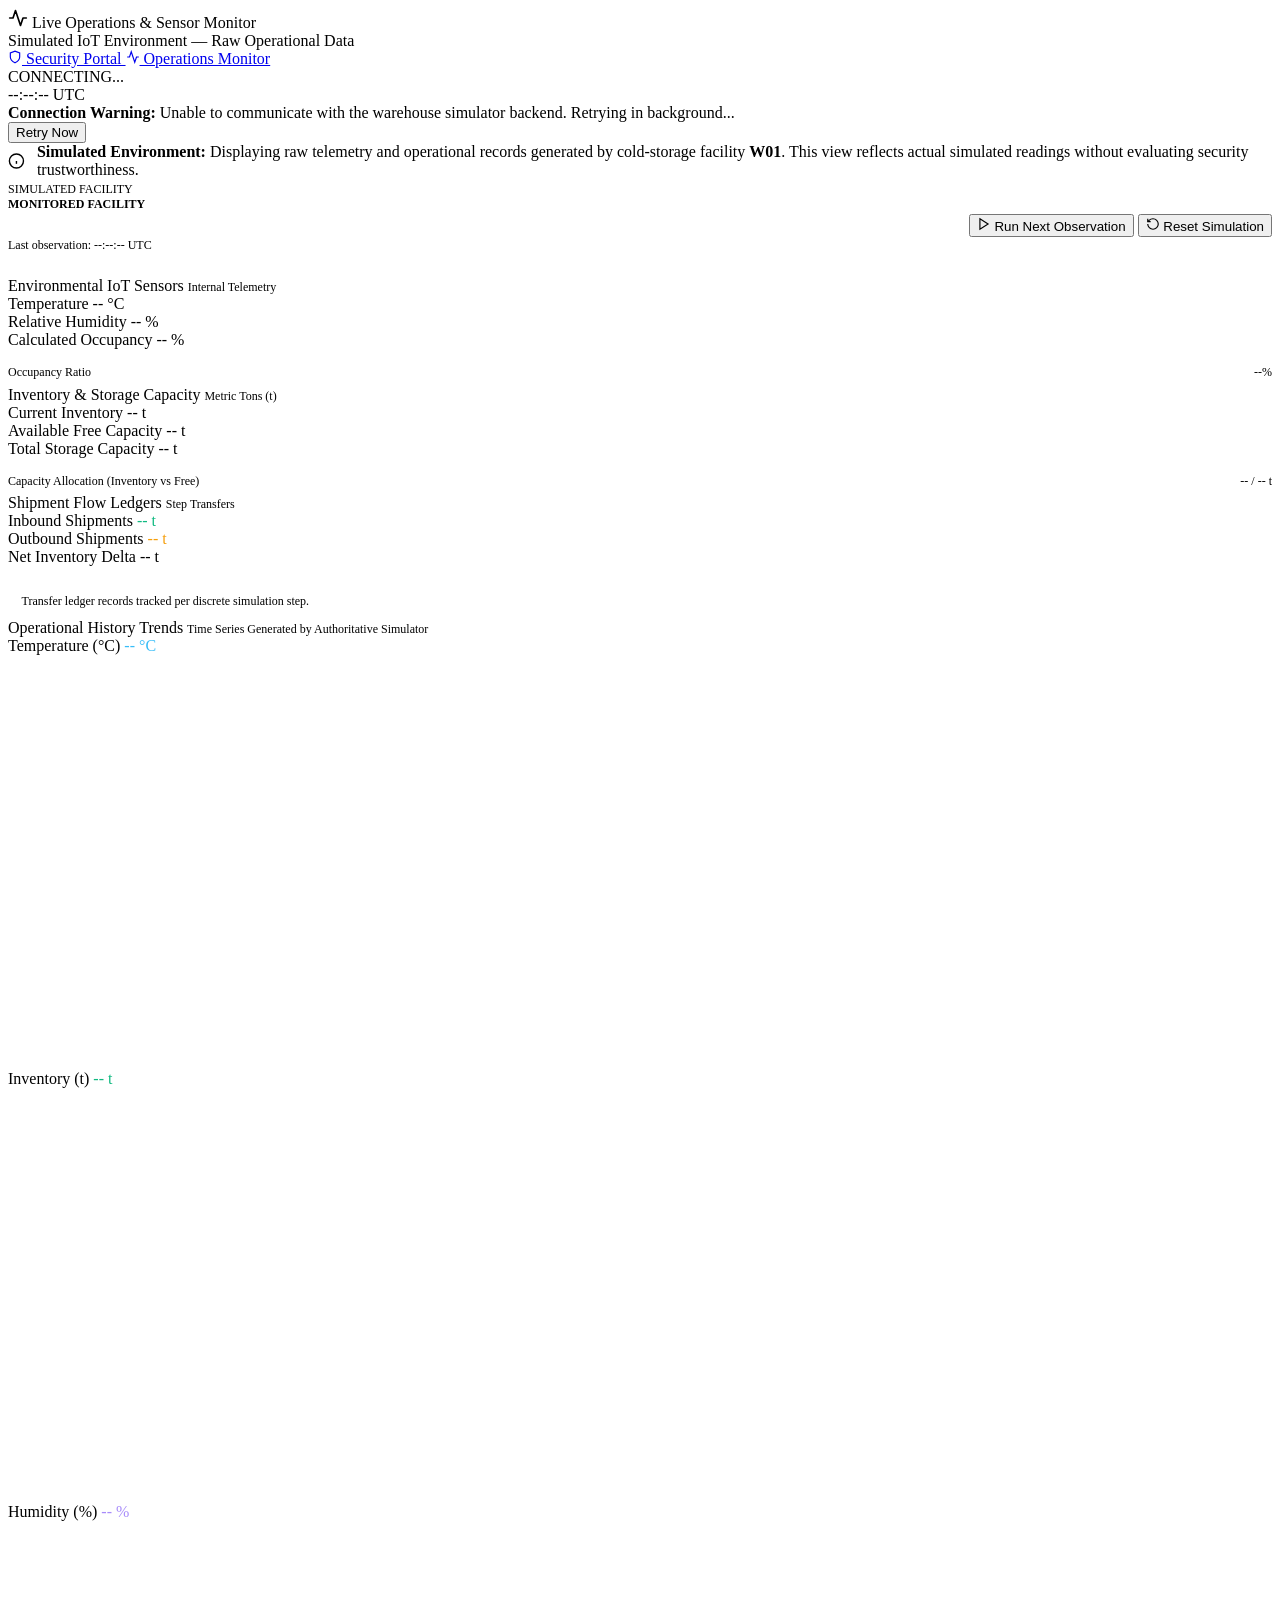
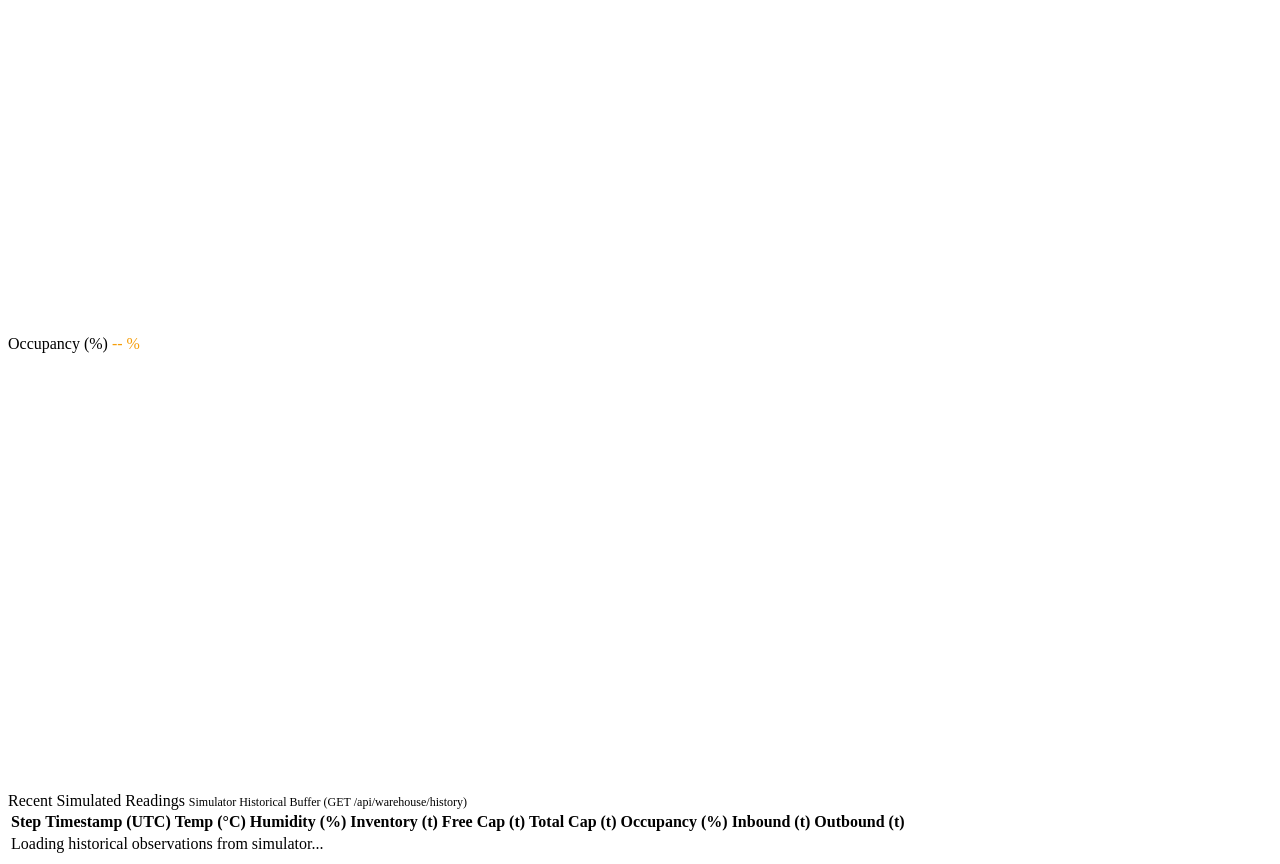
==== app/frontend/operations.html @ c50d773d "Version 2.1: Live Operations & Sensor Monitor Dashboard" ====
<!DOCTYPE html>
<html lang="en">
<head>
  <meta charset="UTF-8">
  <meta name="viewport" content="width=device-width, initial-scale=1.0">
  <title>Live Operations & Sensor Monitor</title>
  <link rel="stylesheet" href="/css/style.css">
</head>
<body>

  <!-- Top Header Navigation -->
  <header class="portal-header">
    <div>
      <div class="brand-title">
        <svg width="20" height="20" viewBox="0 0 24 24" fill="none" stroke="currentColor" stroke-width="2" stroke-linecap="round" stroke-linejoin="round">
          <path d="M22 12h-4l-3 9L9 3l-3 9H2"/>
        </svg>
        Live Operations & Sensor Monitor
      </div>
      <div class="brand-subtitle">Simulated IoT Environment &mdash; Raw Operational Data</div>
    </div>

    <div class="header-status-group">
      <nav class="nav-links">
        <a href="/" class="nav-link" id="nav-security">
          <svg width="14" height="14" viewBox="0 0 24 24" fill="none" stroke="currentColor" stroke-width="2"><path d="M12 22s8-4 8-10V5l-8-3-8 3v7c0 6 8 10 8 10z"/></svg>
          Security Portal
        </a>
        <a href="/operations" class="nav-link active" id="nav-operations">
          <svg width="14" height="14" viewBox="0 0 24 24" fill="none" stroke="currentColor" stroke-width="2"><path d="M22 12h-4l-3 9L9 3l-3 9H2"/></svg>
          Operations Monitor
        </a>
      </nav>
      <div class="indicator">
        <span id="health-dot" class="status-dot"></span>
        <span id="kpi-backend-health">CONNECTING...</span>
      </div>
      <div id="current-time" class="time-display">--:--:-- UTC</div>
    </div>
  </header>

  <main class="container">

    <!-- Connection Warning Banner (Shown if API Unreachable) -->
    <div id="connection-banner" class="connection-banner hidden">
      <div>
        <strong>Connection Warning:</strong> Unable to communicate with the warehouse simulator backend. Retrying in background...
      </div>
      <button class="btn" onclick="refreshOperations()">Retry Now</button>
    </div>

    <!-- Simulation Context Notice -->
    <div class="notice-banner">
      <div style="display: flex; align-items: center; gap: 0.75rem;">
        <svg width="18" height="18" viewBox="0 0 24 24" fill="none" stroke="currentColor" stroke-width="2"><circle cx="12" cy="12" r="10"/><line x1="12" y1="16" x2="12" y2="12"/><line x1="12" y1="8" x2="12.01" y2="8"/></svg>
        <span><strong>Simulated Environment:</strong> Displaying raw telemetry and operational records generated by cold-storage facility <strong>W01</strong>. This view reflects actual simulated readings without evaluating security trustworthiness.</span>
      </div>
      <span class="badge badge-normal" style="font-size: 0.75rem;">SIMULATED FACILITY</span>
    </div>

    <!-- Operations Controls & Metadata Header -->
    <section class="panel-card" style="margin-bottom: 1.5rem;">
      <div style="display: flex; justify-content: space-between; align-items: center; flex-wrap: wrap; gap: 1rem;">
        <div>
          <div style="font-size: 0.75rem; text-transform: uppercase; color: var(--text-secondary); font-weight: 600;">Monitored Facility</div>
          <div style="font-size: 1.25rem; font-weight: 700; color: #fff;">
            Cold-Storage Warehouse <span id="ops-wh-id">W01</span>
            <span id="ops-wh-step" class="badge badge-normal" style="margin-left: 0.5rem; font-size: 0.8rem;">Step 0</span>
          </div>
          <div style="font-size: 0.75rem; color: var(--text-muted); margin-top: 0.2rem;">
            Last observation: <span id="ops-last-timestamp">--:--:-- UTC</span>
          </div>
        </div>

        <div class="controls-group">
          <button id="btn-ops-step" class="btn btn-primary">
            <svg width="14" height="14" viewBox="0 0 24 24" fill="none" stroke="currentColor" stroke-width="2"><polygon points="5 3 19 12 5 21 5 3"></polygon></svg>
            Run Next Observation
          </button>
          <button id="btn-ops-reset" class="btn">
            <svg width="14" height="14" viewBox="0 0 24 24" fill="none" stroke="currentColor" stroke-width="2"><path d="M3 12a9 9 0 1 0 9-9 9.75 9.75 0 0 0-6.74 2.74L3 8"></path><path d="M3 3v5h5"></path></svg>
            Reset Simulation
          </button>
        </div>
      </div>
    </section>

    <!-- Operational Sensor & Measurement KPI Cards -->
    <div class="ops-section-grid">

      <!-- Environmental IoT Telemetry Card -->
      <div class="panel-card">
        <div class="panel-title">
          <span>Environmental IoT Sensors</span>
          <span style="font-size: 0.75rem; color: var(--text-muted);">Internal Telemetry</span>
        </div>
        <div class="telemetry-grid">
          <div class="telemetry-item">
            <span class="telemetry-label">Temperature</span>
            <span id="ops-temp" class="telemetry-value">-- &deg;C</span>
          </div>
          <div class="telemetry-item">
            <span class="telemetry-label">Relative Humidity</span>
            <span id="ops-humidity" class="telemetry-value">-- %</span>
          </div>
          <div class="telemetry-item">
            <span class="telemetry-label">Calculated Occupancy</span>
            <span id="ops-occupancy" class="telemetry-value">-- %</span>
          </div>
        </div>
        <div class="progress-bar-container" style="margin-top: 1rem;">
          <div style="display: flex; justify-content: space-between; font-size: 0.75rem; color: var(--text-secondary); margin-bottom: 0.35rem;">
            <span>Occupancy Ratio</span>
            <span id="ops-occupancy-sub">--%</span>
          </div>
          <div class="progress-bar">
            <div id="ops-occupancy-bar" class="progress-fill" style="width: 0%;"></div>
          </div>
        </div>
      </div>

      <!-- Inventory & Storage Capacity Card -->
      <div class="panel-card">
        <div class="panel-title">
          <span>Inventory & Storage Capacity</span>
          <span style="font-size: 0.75rem; color: var(--text-muted);">Metric Tons (t)</span>
        </div>
        <div class="telemetry-grid">
          <div class="telemetry-item">
            <span class="telemetry-label">Current Inventory</span>
            <span id="ops-inventory" class="telemetry-value">-- t</span>
          </div>
          <div class="telemetry-item">
            <span class="telemetry-label">Available Free Capacity</span>
            <span id="ops-free-capacity" class="telemetry-value">-- t</span>
          </div>
          <div class="telemetry-item">
            <span class="telemetry-label">Total Storage Capacity</span>
            <span id="ops-total-capacity" class="telemetry-value">-- t</span>
          </div>
        </div>
        <div class="progress-bar-container" style="margin-top: 1rem;">
          <div style="display: flex; justify-content: space-between; font-size: 0.75rem; color: var(--text-secondary); margin-bottom: 0.35rem;">
            <span>Capacity Allocation (Inventory vs Free)</span>
            <span><span id="ops-inv-ratio">--</span> / <span id="ops-total-cap-ratio">--</span> t</span>
          </div>
          <div class="progress-bar" style="display: flex;">
            <div id="ops-cap-bar" class="progress-fill" style="width: 0%; background: #06b6d4;"></div>
          </div>
        </div>
      </div>

      <!-- Shipment Ledger Flow Card -->
      <div class="panel-card">
        <div class="panel-title">
          <span>Shipment Flow Ledgers</span>
          <span style="font-size: 0.75rem; color: var(--text-muted);">Step Transfers</span>
        </div>
        <div class="telemetry-grid">
          <div class="telemetry-item">
            <span class="telemetry-label">Inbound Shipments</span>
            <span id="ops-inbound" class="telemetry-value" style="color: #10b981;">-- t</span>
          </div>
          <div class="telemetry-item">
            <span class="telemetry-label">Outbound Shipments</span>
            <span id="ops-outbound" class="telemetry-value" style="color: #f59e0b;">-- t</span>
          </div>
          <div class="telemetry-item">
            <span class="telemetry-label">Net Inventory Delta</span>
            <span id="ops-net-flow" class="telemetry-value">-- t</span>
          </div>
        </div>
        <div style="margin-top: 1.15rem; font-size: 0.75rem; color: var(--text-secondary); background: var(--bg-panel); padding: 0.6rem 0.85rem; border-radius: 6px; border: 1px solid var(--border-color);">
          Transfer ledger records tracked per discrete simulation step.
        </div>
      </div>

    </div>

    <!-- Live Historical SVG Trend Charts -->
    <section class="panel-card" style="margin-bottom: 1.5rem;">
      <div class="panel-title">
        <span>Operational History Trends</span>
        <span style="font-size: 0.75rem; color: var(--text-muted);">Time Series Generated by Authoritative Simulator</span>
      </div>

      <div class="charts-grid">
        <!-- Chart 1: Temperature -->
        <div class="chart-card">
          <div class="chart-header">
            <span class="chart-title">Temperature (&deg;C)</span>
            <span id="chart-val-temp" class="chart-val" style="color: #38bdf8;">-- &deg;C</span>
          </div>
          <div class="chart-container">
            <svg id="chart-svg-temp" class="chart-svg" viewBox="0 0 400 130"></svg>
          </div>
        </div>

        <!-- Chart 2: Inventory -->
        <div class="chart-card">
          <div class="chart-header">
            <span class="chart-title">Inventory (t)</span>
            <span id="chart-val-inv" class="chart-val" style="color: #10b981;">-- t</span>
          </div>
          <div class="chart-container">
            <svg id="chart-svg-inv" class="chart-svg" viewBox="0 0 400 130"></svg>
          </div>
        </div>

        <!-- Chart 3: Humidity -->
        <div class="chart-card">
          <div class="chart-header">
            <span class="chart-title">Humidity (%)</span>
            <span id="chart-val-hum" class="chart-val" style="color: #a78bfa;">-- %</span>
          </div>
          <div class="chart-container">
            <svg id="chart-svg-hum" class="chart-svg" viewBox="0 0 400 130"></svg>
          </div>
        </div>

        <!-- Chart 4: Occupancy -->
        <div class="chart-card">
          <div class="chart-header">
            <span class="chart-title">Occupancy (%)</span>
            <span id="chart-val-occ" class="chart-val" style="color: #f59e0b;">-- %</span>
          </div>
          <div class="chart-container">
            <svg id="chart-svg-occ" class="chart-svg" viewBox="0 0 400 130"></svg>
          </div>
        </div>
      </div>
    </section>

    <!-- Recent Simulated Readings Table -->
    <section class="panel-card">
      <div class="panel-title">
        <span>Recent Simulated Readings</span>
        <span style="font-size: 0.75rem; color: var(--text-muted);">Simulator Historical Buffer (GET /api/warehouse/history)</span>
      </div>

      <div class="table-wrapper">
        <table class="ops-table">
          <thead>
            <tr>
              <th>Step</th>
              <th>Timestamp (UTC)</th>
              <th>Temp (&deg;C)</th>
              <th>Humidity (%)</th>
              <th>Inventory (t)</th>
              <th>Free Cap (t)</th>
              <th>Total Cap (t)</th>
              <th>Occupancy (%)</th>
              <th>Inbound (t)</th>
              <th>Outbound (t)</th>
            </tr>
          </thead>
          <tbody id="ops-history-tbody">
            <tr>
              <td colspan="10" class="empty-state">Loading historical observations from simulator...</td>
            </tr>
          </tbody>
        </table>
      </div>
    </section>

  </main>

  <script src="/js/operations.js"></script>
</body>
</html>
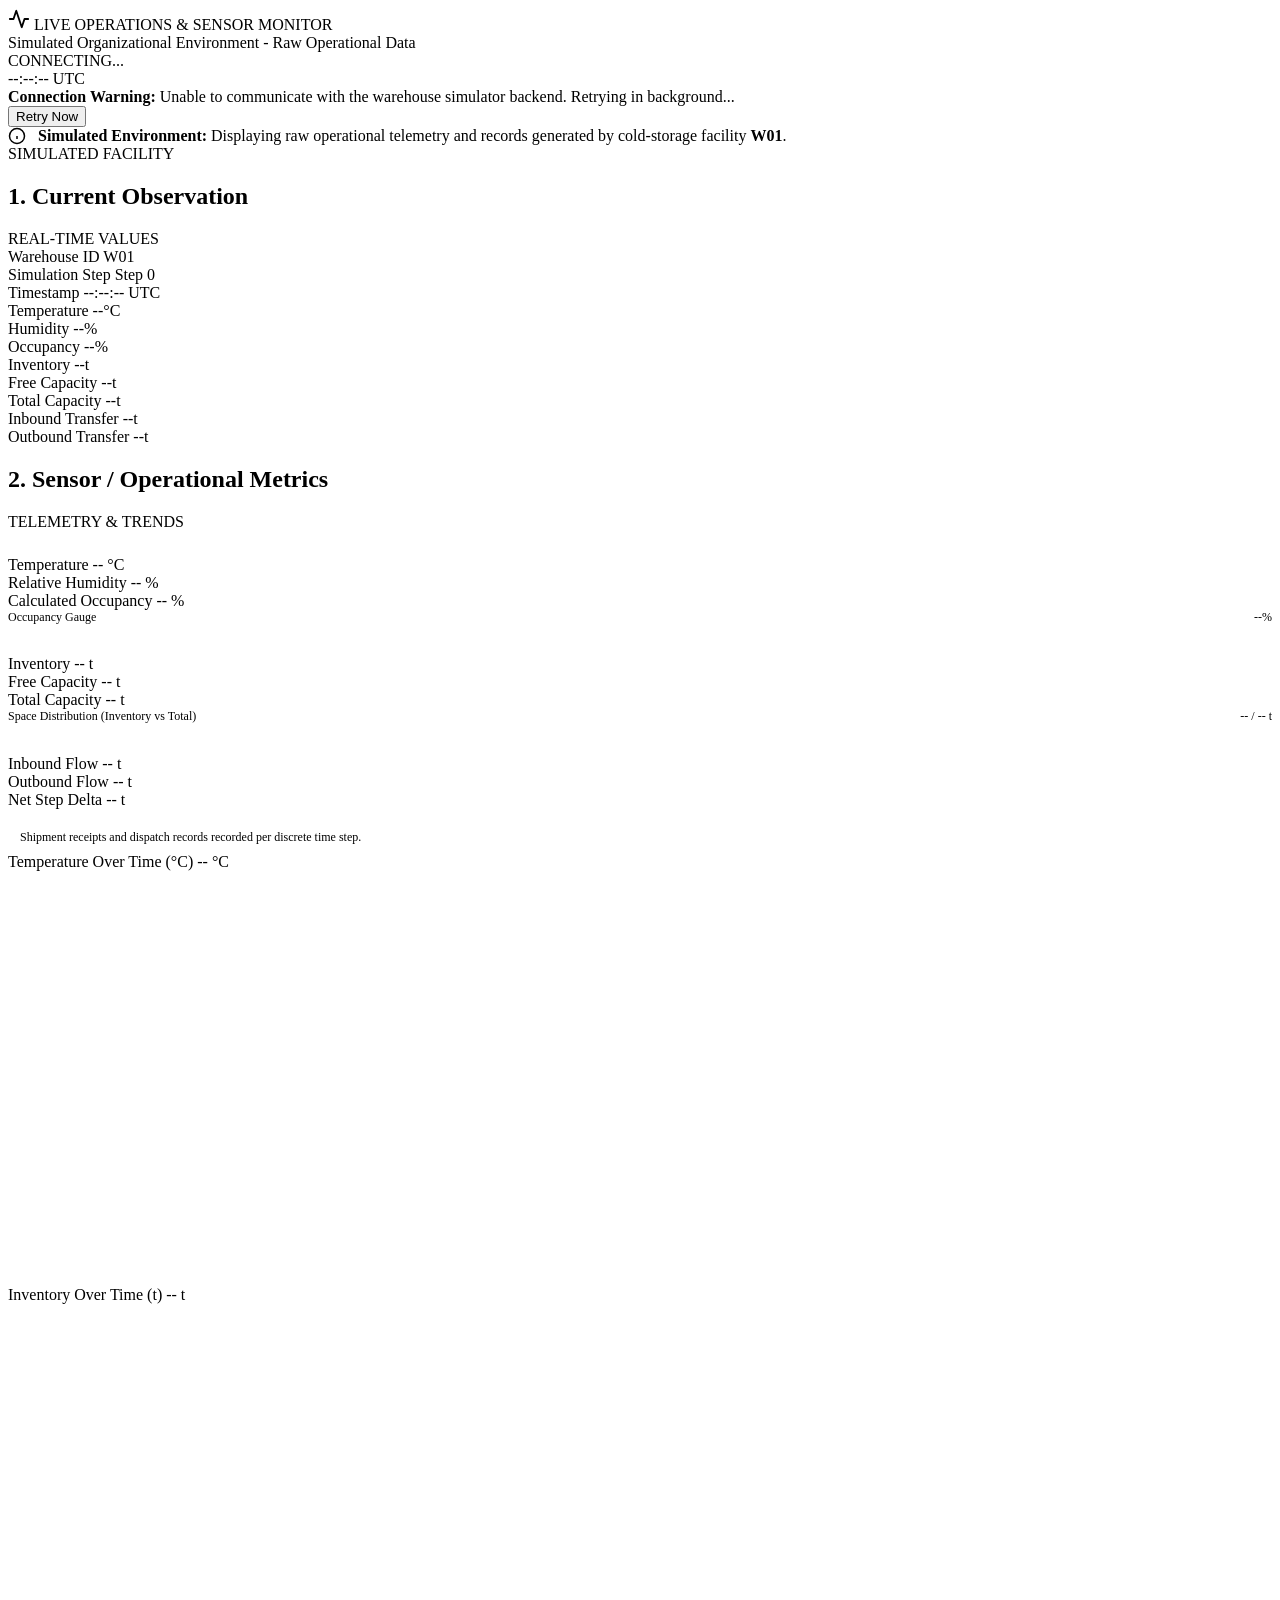
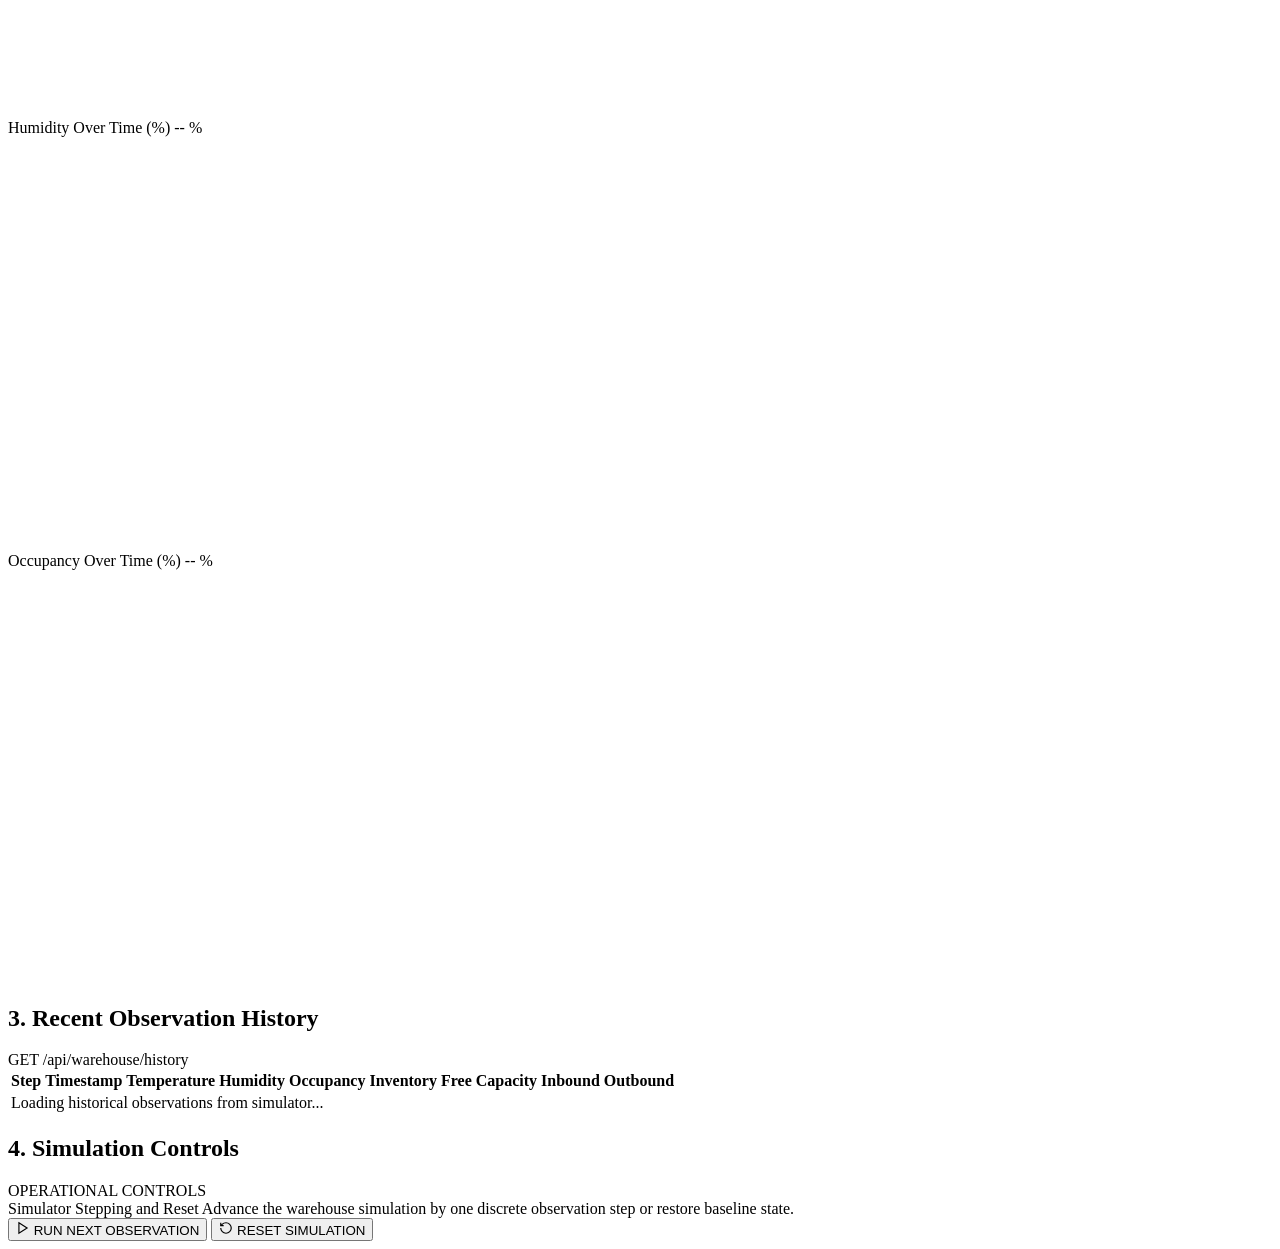
==== commit a2ba76bb: "Version 3.0: AI Attacker, Attack Gateway & End-to-End Adversarial Evaluation Platform" ====
--- a/app/frontend/operations.html
+++ b/app/frontend/operations.html
@@ -3,34 +3,24 @@
 <head>
   <meta charset="UTF-8">
   <meta name="viewport" content="width=device-width, initial-scale=1.0">
-  <title>Live Operations & Sensor Monitor</title>
-  <link rel="stylesheet" href="/css/style.css">
+  <title>LIVE OPERATIONS & SENSOR MONITOR</title>
+  <link rel="stylesheet" href="/css/operations.css">
 </head>
 <body>
 
-  <!-- Top Header Navigation -->
-  <header class="portal-header">
+  <!-- Top Header -->
+  <header class="ops-header">
     <div>
       <div class="brand-title">
-        <svg width="20" height="20" viewBox="0 0 24 24" fill="none" stroke="currentColor" stroke-width="2" stroke-linecap="round" stroke-linejoin="round">
+        <svg width="22" height="22" viewBox="0 0 24 24" fill="none" stroke="currentColor" stroke-width="2" stroke-linecap="round" stroke-linejoin="round">
           <path d="M22 12h-4l-3 9L9 3l-3 9H2"/>
         </svg>
-        Live Operations & Sensor Monitor
-      </div>
-      <div class="brand-subtitle">Simulated IoT Environment &mdash; Raw Operational Data</div>
+        LIVE OPERATIONS & SENSOR MONITOR
+      </div>
+      <div class="brand-subtitle">Simulated Organizational Environment - Raw Operational Data</div>
     </div>
 
     <div class="header-status-group">
-      <nav class="nav-links">
-        <a href="/" class="nav-link" id="nav-security">
-          <svg width="14" height="14" viewBox="0 0 24 24" fill="none" stroke="currentColor" stroke-width="2"><path d="M12 22s8-4 8-10V5l-8-3-8 3v7c0 6 8 10 8 10z"/></svg>
-          Security Portal
-        </a>
-        <a href="/operations" class="nav-link active" id="nav-operations">
-          <svg width="14" height="14" viewBox="0 0 24 24" fill="none" stroke="currentColor" stroke-width="2"><path d="M22 12h-4l-3 9L9 3l-3 9H2"/></svg>
-          Operations Monitor
-        </a>
-      </nav>
       <div class="indicator">
         <span id="health-dot" class="status-dot"></span>
         <span id="kpi-backend-health">CONNECTING...</span>
@@ -41,7 +31,7 @@
 
   <main class="container">
 
-    <!-- Connection Warning Banner (Shown if API Unreachable) -->
+    <!-- Connection Warning Banner -->
     <div id="connection-banner" class="connection-banner hidden">
       <div>
         <strong>Connection Warning:</strong> Unable to communicate with the warehouse simulator backend. Retrying in background...
@@ -53,143 +43,183 @@
     <div class="notice-banner">
       <div style="display: flex; align-items: center; gap: 0.75rem;">
         <svg width="18" height="18" viewBox="0 0 24 24" fill="none" stroke="currentColor" stroke-width="2"><circle cx="12" cy="12" r="10"/><line x1="12" y1="16" x2="12" y2="12"/><line x1="12" y1="8" x2="12.01" y2="8"/></svg>
-        <span><strong>Simulated Environment:</strong> Displaying raw telemetry and operational records generated by cold-storage facility <strong>W01</strong>. This view reflects actual simulated readings without evaluating security trustworthiness.</span>
-      </div>
-      <span class="badge badge-normal" style="font-size: 0.75rem;">SIMULATED FACILITY</span>
+        <span><strong>Simulated Environment:</strong> Displaying raw operational telemetry and records generated by cold-storage facility <strong>W01</strong>.</span>
+      </div>
+      <span class="badge badge-normal">SIMULATED FACILITY</span>
     </div>
 
-    <!-- Operations Controls & Metadata Header -->
-    <section class="panel-card" style="margin-bottom: 1.5rem;">
-      <div style="display: flex; justify-content: space-between; align-items: center; flex-wrap: wrap; gap: 1rem;">
-        <div>
-          <div style="font-size: 0.75rem; text-transform: uppercase; color: var(--text-secondary); font-weight: 600;">Monitored Facility</div>
-          <div style="font-size: 1.25rem; font-weight: 700; color: #fff;">
-            Cold-Storage Warehouse <span id="ops-wh-id">W01</span>
-            <span id="ops-wh-step" class="badge badge-normal" style="margin-left: 0.5rem; font-size: 0.8rem;">Step 0</span>
-          </div>
-          <div style="font-size: 0.75rem; color: var(--text-muted); margin-top: 0.2rem;">
-            Last observation: <span id="ops-last-timestamp">--:--:-- UTC</span>
-          </div>
-        </div>
-
-        <div class="controls-group">
-          <button id="btn-ops-step" class="btn btn-primary">
-            <svg width="14" height="14" viewBox="0 0 24 24" fill="none" stroke="currentColor" stroke-width="2"><polygon points="5 3 19 12 5 21 5 3"></polygon></svg>
-            Run Next Observation
-          </button>
-          <button id="btn-ops-reset" class="btn">
-            <svg width="14" height="14" viewBox="0 0 24 24" fill="none" stroke="currentColor" stroke-width="2"><path d="M3 12a9 9 0 1 0 9-9 9.75 9.75 0 0 0-6.74 2.74L3 8"></path><path d="M3 3v5h5"></path></svg>
-            Reset Simulation
-          </button>
+    <!-- SECTION 1: Current Observation -->
+    <section class="ops-section">
+      <div class="section-header">
+        <h2 class="section-title">
+          1. Current Observation
+        </h2>
+        <span class="section-badge">REAL-TIME VALUES</span>
+      </div>
+
+      <div class="panel-card">
+        <div class="current-obs-grid">
+          <div class="obs-cell">
+            <span class="obs-cell-label">Warehouse ID</span>
+            <span id="ops-wh-id" class="obs-cell-value">W01</span>
+          </div>
+
+          <div class="obs-cell">
+            <span class="obs-cell-label">Simulation Step</span>
+            <span id="ops-wh-step" class="obs-cell-value">Step 0</span>
+          </div>
+
+          <div class="obs-cell">
+            <span class="obs-cell-label">Timestamp</span>
+            <span id="ops-last-timestamp" class="obs-cell-value" style="font-size: 1rem;">--:--:-- UTC</span>
+          </div>
+
+          <div class="obs-cell">
+            <span class="obs-cell-label">Temperature</span>
+            <span class="obs-cell-value" style="color: var(--telemetry-sky);"><span id="ops-current-temp">--</span><span class="obs-cell-unit">&deg;C</span></span>
+          </div>
+
+          <div class="obs-cell">
+            <span class="obs-cell-label">Humidity</span>
+            <span class="obs-cell-value" style="color: var(--telemetry-indigo);"><span id="ops-current-hum">--</span><span class="obs-cell-unit">%</span></span>
+          </div>
+
+          <div class="obs-cell">
+            <span class="obs-cell-label">Occupancy</span>
+            <span class="obs-cell-value" style="color: var(--telemetry-amber);"><span id="ops-current-occ">--</span><span class="obs-cell-unit">%</span></span>
+          </div>
+
+          <div class="obs-cell">
+            <span class="obs-cell-label">Inventory</span>
+            <span class="obs-cell-value" style="color: var(--telemetry-emerald);"><span id="ops-current-inv">--</span><span class="obs-cell-unit">t</span></span>
+          </div>
+
+          <div class="obs-cell">
+            <span class="obs-cell-label">Free Capacity</span>
+            <span class="obs-cell-value" style="color: var(--telemetry-cyan);"><span id="ops-current-free-cap">--</span><span class="obs-cell-unit">t</span></span>
+          </div>
+
+          <div class="obs-cell">
+            <span class="obs-cell-label">Total Capacity</span>
+            <span class="obs-cell-value"><span id="ops-current-total-cap">--</span><span class="obs-cell-unit">t</span></span>
+          </div>
+
+          <div class="obs-cell">
+            <span class="obs-cell-label">Inbound Transfer</span>
+            <span class="obs-cell-value" style="color: var(--telemetry-emerald);"><span id="ops-current-inbound">--</span><span class="obs-cell-unit">t</span></span>
+          </div>
+
+          <div class="obs-cell">
+            <span class="obs-cell-label">Outbound Transfer</span>
+            <span class="obs-cell-value" style="color: var(--telemetry-amber);"><span id="ops-current-outbound">--</span><span class="obs-cell-unit">t</span></span>
+          </div>
         </div>
       </div>
     </section>
 
-    <!-- Operational Sensor & Measurement KPI Cards -->
-    <div class="ops-section-grid">
-
-      <!-- Environmental IoT Telemetry Card -->
-      <div class="panel-card">
-        <div class="panel-title">
-          <span>Environmental IoT Sensors</span>
-          <span style="font-size: 0.75rem; color: var(--text-muted);">Internal Telemetry</span>
-        </div>
-        <div class="telemetry-grid">
-          <div class="telemetry-item">
-            <span class="telemetry-label">Temperature</span>
-            <span id="ops-temp" class="telemetry-value">-- &deg;C</span>
-          </div>
-          <div class="telemetry-item">
-            <span class="telemetry-label">Relative Humidity</span>
-            <span id="ops-humidity" class="telemetry-value">-- %</span>
-          </div>
-          <div class="telemetry-item">
-            <span class="telemetry-label">Calculated Occupancy</span>
-            <span id="ops-occupancy" class="telemetry-value">-- %</span>
-          </div>
-        </div>
-        <div class="progress-bar-container" style="margin-top: 1rem;">
-          <div style="display: flex; justify-content: space-between; font-size: 0.75rem; color: var(--text-secondary); margin-bottom: 0.35rem;">
-            <span>Occupancy Ratio</span>
-            <span id="ops-occupancy-sub">--%</span>
-          </div>
-          <div class="progress-bar">
-            <div id="ops-occupancy-bar" class="progress-fill" style="width: 0%;"></div>
-          </div>
-        </div>
-      </div>
-
-      <!-- Inventory & Storage Capacity Card -->
-      <div class="panel-card">
-        <div class="panel-title">
-          <span>Inventory & Storage Capacity</span>
-          <span style="font-size: 0.75rem; color: var(--text-muted);">Metric Tons (t)</span>
-        </div>
-        <div class="telemetry-grid">
-          <div class="telemetry-item">
-            <span class="telemetry-label">Current Inventory</span>
-            <span id="ops-inventory" class="telemetry-value">-- t</span>
-          </div>
-          <div class="telemetry-item">
-            <span class="telemetry-label">Available Free Capacity</span>
-            <span id="ops-free-capacity" class="telemetry-value">-- t</span>
-          </div>
-          <div class="telemetry-item">
-            <span class="telemetry-label">Total Storage Capacity</span>
-            <span id="ops-total-capacity" class="telemetry-value">-- t</span>
-          </div>
-        </div>
-        <div class="progress-bar-container" style="margin-top: 1rem;">
-          <div style="display: flex; justify-content: space-between; font-size: 0.75rem; color: var(--text-secondary); margin-bottom: 0.35rem;">
-            <span>Capacity Allocation (Inventory vs Free)</span>
-            <span><span id="ops-inv-ratio">--</span> / <span id="ops-total-cap-ratio">--</span> t</span>
-          </div>
-          <div class="progress-bar" style="display: flex;">
-            <div id="ops-cap-bar" class="progress-fill" style="width: 0%; background: #06b6d4;"></div>
-          </div>
-        </div>
-      </div>
-
-      <!-- Shipment Ledger Flow Card -->
-      <div class="panel-card">
-        <div class="panel-title">
-          <span>Shipment Flow Ledgers</span>
-          <span style="font-size: 0.75rem; color: var(--text-muted);">Step Transfers</span>
-        </div>
-        <div class="telemetry-grid">
-          <div class="telemetry-item">
-            <span class="telemetry-label">Inbound Shipments</span>
-            <span id="ops-inbound" class="telemetry-value" style="color: #10b981;">-- t</span>
-          </div>
-          <div class="telemetry-item">
-            <span class="telemetry-label">Outbound Shipments</span>
-            <span id="ops-outbound" class="telemetry-value" style="color: #f59e0b;">-- t</span>
-          </div>
-          <div class="telemetry-item">
-            <span class="telemetry-label">Net Inventory Delta</span>
-            <span id="ops-net-flow" class="telemetry-value">-- t</span>
-          </div>
-        </div>
-        <div style="margin-top: 1.15rem; font-size: 0.75rem; color: var(--text-secondary); background: var(--bg-panel); padding: 0.6rem 0.85rem; border-radius: 6px; border: 1px solid var(--border-color);">
-          Transfer ledger records tracked per discrete simulation step.
-        </div>
-      </div>
-
-    </div>
-
-    <!-- Live Historical SVG Trend Charts -->
-    <section class="panel-card" style="margin-bottom: 1.5rem;">
-      <div class="panel-title">
-        <span>Operational History Trends</span>
-        <span style="font-size: 0.75rem; color: var(--text-muted);">Time Series Generated by Authoritative Simulator</span>
-      </div>
-
+    <!-- SECTION 2: Sensor/Operational Metrics -->
+    <section class="ops-section">
+      <div class="section-header">
+        <h2 class="section-title">
+          2. Sensor / Operational Metrics
+        </h2>
+        <span class="section-badge">TELEMETRY &amp; TRENDS</span>
+      </div>
+
+      <!-- Telemetry Detail Panels -->
+      <div class="ops-metrics-grid">
+        <!-- Environmental Sensors Card -->
+        <div class="panel-card">
+          <div style="font-size: 0.9rem; font-weight: 700; color: #fff; margin-bottom: 0.5rem;">
+            Environmental IoT Sensors
+          </div>
+          <div class="telemetry-grid">
+            <div class="telemetry-item">
+              <span class="telemetry-label">Temperature</span>
+              <span id="ops-temp" class="telemetry-value" style="color: var(--telemetry-sky);">-- &deg;C</span>
+            </div>
+            <div class="telemetry-item">
+              <span class="telemetry-label">Relative Humidity</span>
+              <span id="ops-humidity" class="telemetry-value" style="color: var(--telemetry-indigo);">-- %</span>
+            </div>
+            <div class="telemetry-item">
+              <span class="telemetry-label">Calculated Occupancy</span>
+              <span id="ops-occupancy" class="telemetry-value" style="color: var(--telemetry-amber);">-- %</span>
+            </div>
+          </div>
+          <div class="progress-bar-container">
+            <div style="display: flex; justify-content: space-between; font-size: 0.75rem; color: var(--text-secondary); margin-bottom: 0.35rem;">
+              <span>Occupancy Gauge</span>
+              <span id="ops-occupancy-sub">--%</span>
+            </div>
+            <div class="progress-bar">
+              <div id="ops-occupancy-bar" class="progress-fill" style="width: 0%; background: var(--telemetry-amber);"></div>
+            </div>
+          </div>
+        </div>
+
+        <!-- Inventory & Storage Allocation Card -->
+        <div class="panel-card">
+          <div style="font-size: 0.9rem; font-weight: 700; color: #fff; margin-bottom: 0.5rem;">
+            Storage Capacity Allocation
+          </div>
+          <div class="telemetry-grid">
+            <div class="telemetry-item">
+              <span class="telemetry-label">Inventory</span>
+              <span id="ops-inventory" class="telemetry-value" style="color: var(--telemetry-emerald);">-- t</span>
+            </div>
+            <div class="telemetry-item">
+              <span class="telemetry-label">Free Capacity</span>
+              <span id="ops-free-capacity" class="telemetry-value" style="color: var(--telemetry-cyan);">-- t</span>
+            </div>
+            <div class="telemetry-item">
+              <span class="telemetry-label">Total Capacity</span>
+              <span id="ops-total-capacity" class="telemetry-value">-- t</span>
+            </div>
+          </div>
+          <div class="progress-bar-container">
+            <div style="display: flex; justify-content: space-between; font-size: 0.75rem; color: var(--text-secondary); margin-bottom: 0.35rem;">
+              <span>Space Distribution (Inventory vs Total)</span>
+              <span><span id="ops-inv-ratio">--</span> / <span id="ops-total-cap-ratio">--</span> t</span>
+            </div>
+            <div class="progress-bar">
+              <div id="ops-cap-bar" class="progress-fill" style="width: 0%; background: var(--telemetry-cyan);"></div>
+            </div>
+          </div>
+        </div>
+
+        <!-- Shipment Transfer Ledgers Card -->
+        <div class="panel-card">
+          <div style="font-size: 0.9rem; font-weight: 700; color: #fff; margin-bottom: 0.5rem;">
+            Shipment Transfer Ledgers
+          </div>
+          <div class="telemetry-grid">
+            <div class="telemetry-item">
+              <span class="telemetry-label">Inbound Flow</span>
+              <span id="ops-inbound" class="telemetry-value" style="color: var(--telemetry-emerald);">-- t</span>
+            </div>
+            <div class="telemetry-item">
+              <span class="telemetry-label">Outbound Flow</span>
+              <span id="ops-outbound" class="telemetry-value" style="color: var(--telemetry-amber);">-- t</span>
+            </div>
+            <div class="telemetry-item">
+              <span class="telemetry-label">Net Step Delta</span>
+              <span id="ops-net-flow" class="telemetry-value">-- t</span>
+            </div>
+          </div>
+          <div style="margin-top: 0.85rem; font-size: 0.75rem; color: var(--text-secondary); background: var(--bg-panel); padding: 0.5rem 0.75rem; border-radius: 6px; border: 1px solid var(--border-color);">
+            Shipment receipts and dispatch records recorded per discrete time step.
+          </div>
+        </div>
+      </div>
+
+      <!-- Real-Time Trend Charts -->
       <div class="charts-grid">
         <!-- Chart 1: Temperature -->
         <div class="chart-card">
           <div class="chart-header">
-            <span class="chart-title">Temperature (&deg;C)</span>
-            <span id="chart-val-temp" class="chart-val" style="color: #38bdf8;">-- &deg;C</span>
+            <span class="chart-title">Temperature Over Time (&deg;C)</span>
+            <span id="chart-val-temp" class="chart-val" style="color: var(--telemetry-sky);">-- &deg;C</span>
           </div>
           <div class="chart-container">
             <svg id="chart-svg-temp" class="chart-svg" viewBox="0 0 400 130"></svg>
@@ -199,8 +229,8 @@
         <!-- Chart 2: Inventory -->
         <div class="chart-card">
           <div class="chart-header">
-            <span class="chart-title">Inventory (t)</span>
-            <span id="chart-val-inv" class="chart-val" style="color: #10b981;">-- t</span>
+            <span class="chart-title">Inventory Over Time (t)</span>
+            <span id="chart-val-inv" class="chart-val" style="color: var(--telemetry-emerald);">-- t</span>
           </div>
           <div class="chart-container">
             <svg id="chart-svg-inv" class="chart-svg" viewBox="0 0 400 130"></svg>
@@ -210,8 +240,8 @@
         <!-- Chart 3: Humidity -->
         <div class="chart-card">
           <div class="chart-header">
-            <span class="chart-title">Humidity (%)</span>
-            <span id="chart-val-hum" class="chart-val" style="color: #a78bfa;">-- %</span>
+            <span class="chart-title">Humidity Over Time (%)</span>
+            <span id="chart-val-hum" class="chart-val" style="color: var(--telemetry-indigo);">-- %</span>
           </div>
           <div class="chart-container">
             <svg id="chart-svg-hum" class="chart-svg" viewBox="0 0 400 130"></svg>
@@ -221,8 +251,8 @@
         <!-- Chart 4: Occupancy -->
         <div class="chart-card">
           <div class="chart-header">
-            <span class="chart-title">Occupancy (%)</span>
-            <span id="chart-val-occ" class="chart-val" style="color: #f59e0b;">-- %</span>
+            <span class="chart-title">Occupancy Over Time (%)</span>
+            <span id="chart-val-occ" class="chart-val" style="color: var(--telemetry-amber);">-- %</span>
           </div>
           <div class="chart-container">
             <svg id="chart-svg-occ" class="chart-svg" viewBox="0 0 400 130"></svg>
@@ -231,35 +261,66 @@
       </div>
     </section>
 
-    <!-- Recent Simulated Readings Table -->
-    <section class="panel-card">
-      <div class="panel-title">
-        <span>Recent Simulated Readings</span>
-        <span style="font-size: 0.75rem; color: var(--text-muted);">Simulator Historical Buffer (GET /api/warehouse/history)</span>
-      </div>
-
-      <div class="table-wrapper">
-        <table class="ops-table">
-          <thead>
-            <tr>
-              <th>Step</th>
-              <th>Timestamp (UTC)</th>
-              <th>Temp (&deg;C)</th>
-              <th>Humidity (%)</th>
-              <th>Inventory (t)</th>
-              <th>Free Cap (t)</th>
-              <th>Total Cap (t)</th>
-              <th>Occupancy (%)</th>
-              <th>Inbound (t)</th>
-              <th>Outbound (t)</th>
-            </tr>
-          </thead>
-          <tbody id="ops-history-tbody">
-            <tr>
-              <td colspan="10" class="empty-state">Loading historical observations from simulator...</td>
-            </tr>
-          </tbody>
-        </table>
+    <!-- SECTION 3: Recent Observation History -->
+    <section class="ops-section">
+      <div class="section-header">
+        <h2 class="section-title">
+          3. Recent Observation History
+        </h2>
+        <span class="section-badge">GET /api/warehouse/history</span>
+      </div>
+
+      <div class="panel-card">
+        <div class="table-wrapper">
+          <table class="ops-table">
+            <thead>
+              <tr>
+                <th>Step</th>
+                <th>Timestamp</th>
+                <th>Temperature</th>
+                <th>Humidity</th>
+                <th>Occupancy</th>
+                <th>Inventory</th>
+                <th>Free Capacity</th>
+                <th>Inbound</th>
+                <th>Outbound</th>
+              </tr>
+            </thead>
+            <tbody id="ops-history-tbody">
+              <tr>
+                <td colspan="9" class="empty-state">Loading historical observations from simulator...</td>
+              </tr>
+            </tbody>
+          </table>
+        </div>
+      </div>
+    </section>
+
+    <!-- SECTION 4: Simulation Controls -->
+    <section class="ops-section">
+      <div class="section-header">
+        <h2 class="section-title">
+          4. Simulation Controls
+        </h2>
+        <span class="section-badge">OPERATIONAL CONTROLS</span>
+      </div>
+
+      <div class="controls-panel">
+        <div class="controls-description">
+          <span class="controls-heading">Simulator Stepping and Reset</span>
+          <span id="ops-control-status" class="controls-subtext">Advance the warehouse simulation by one discrete observation step or restore baseline state.</span>
+        </div>
+
+        <div class="controls-group">
+          <button id="btn-ops-step" class="btn btn-primary">
+            <svg width="14" height="14" viewBox="0 0 24 24" fill="none" stroke="currentColor" stroke-width="2"><polygon points="5 3 19 12 5 21 5 3"></polygon></svg>
+            RUN NEXT OBSERVATION
+          </button>
+          <button id="btn-ops-reset" class="btn">
+            <svg width="14" height="14" viewBox="0 0 24 24" fill="none" stroke="currentColor" stroke-width="2"><path d="M3 12a9 9 0 1 0 9-9 9.75 9.75 0 0 0-6.74 2.74L3 8"></path><path d="M3 3v5h5"></path></svg>
+            RESET SIMULATION
+          </button>
+        </div>
       </div>
     </section>
 
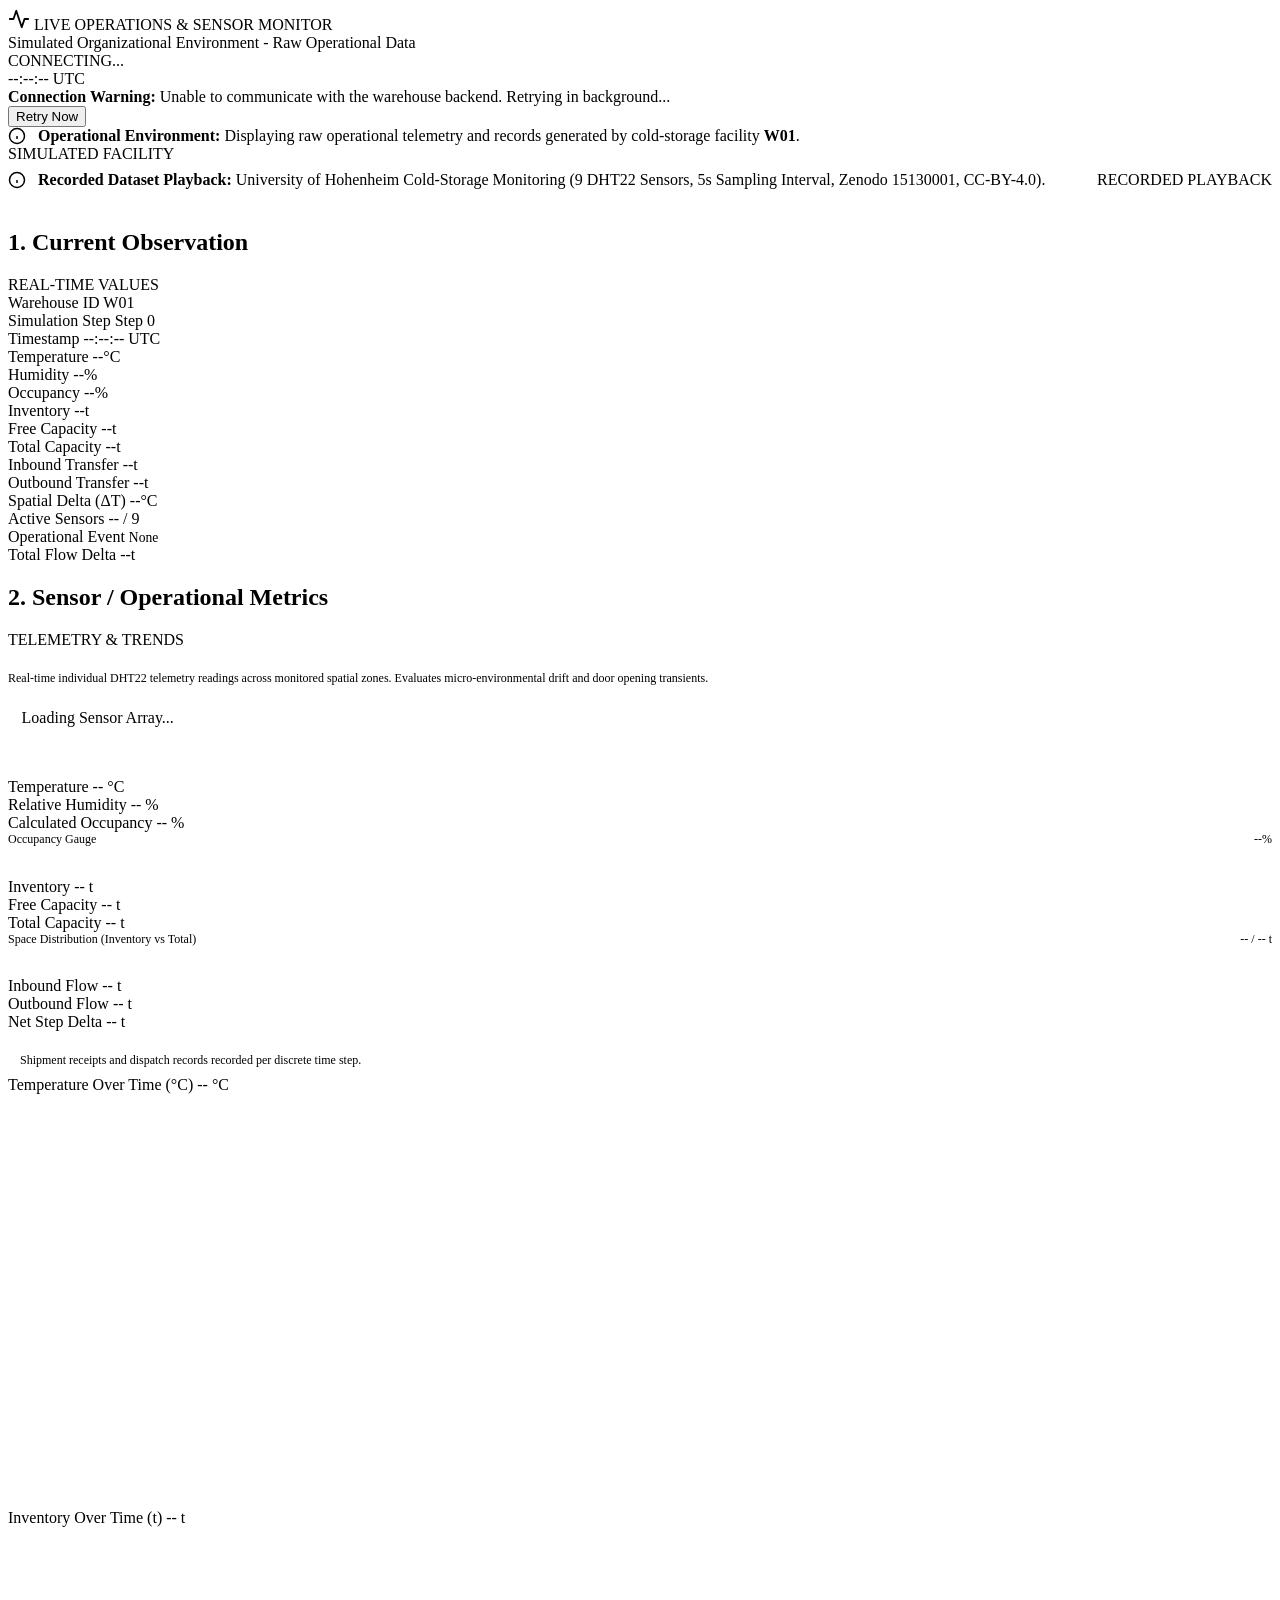
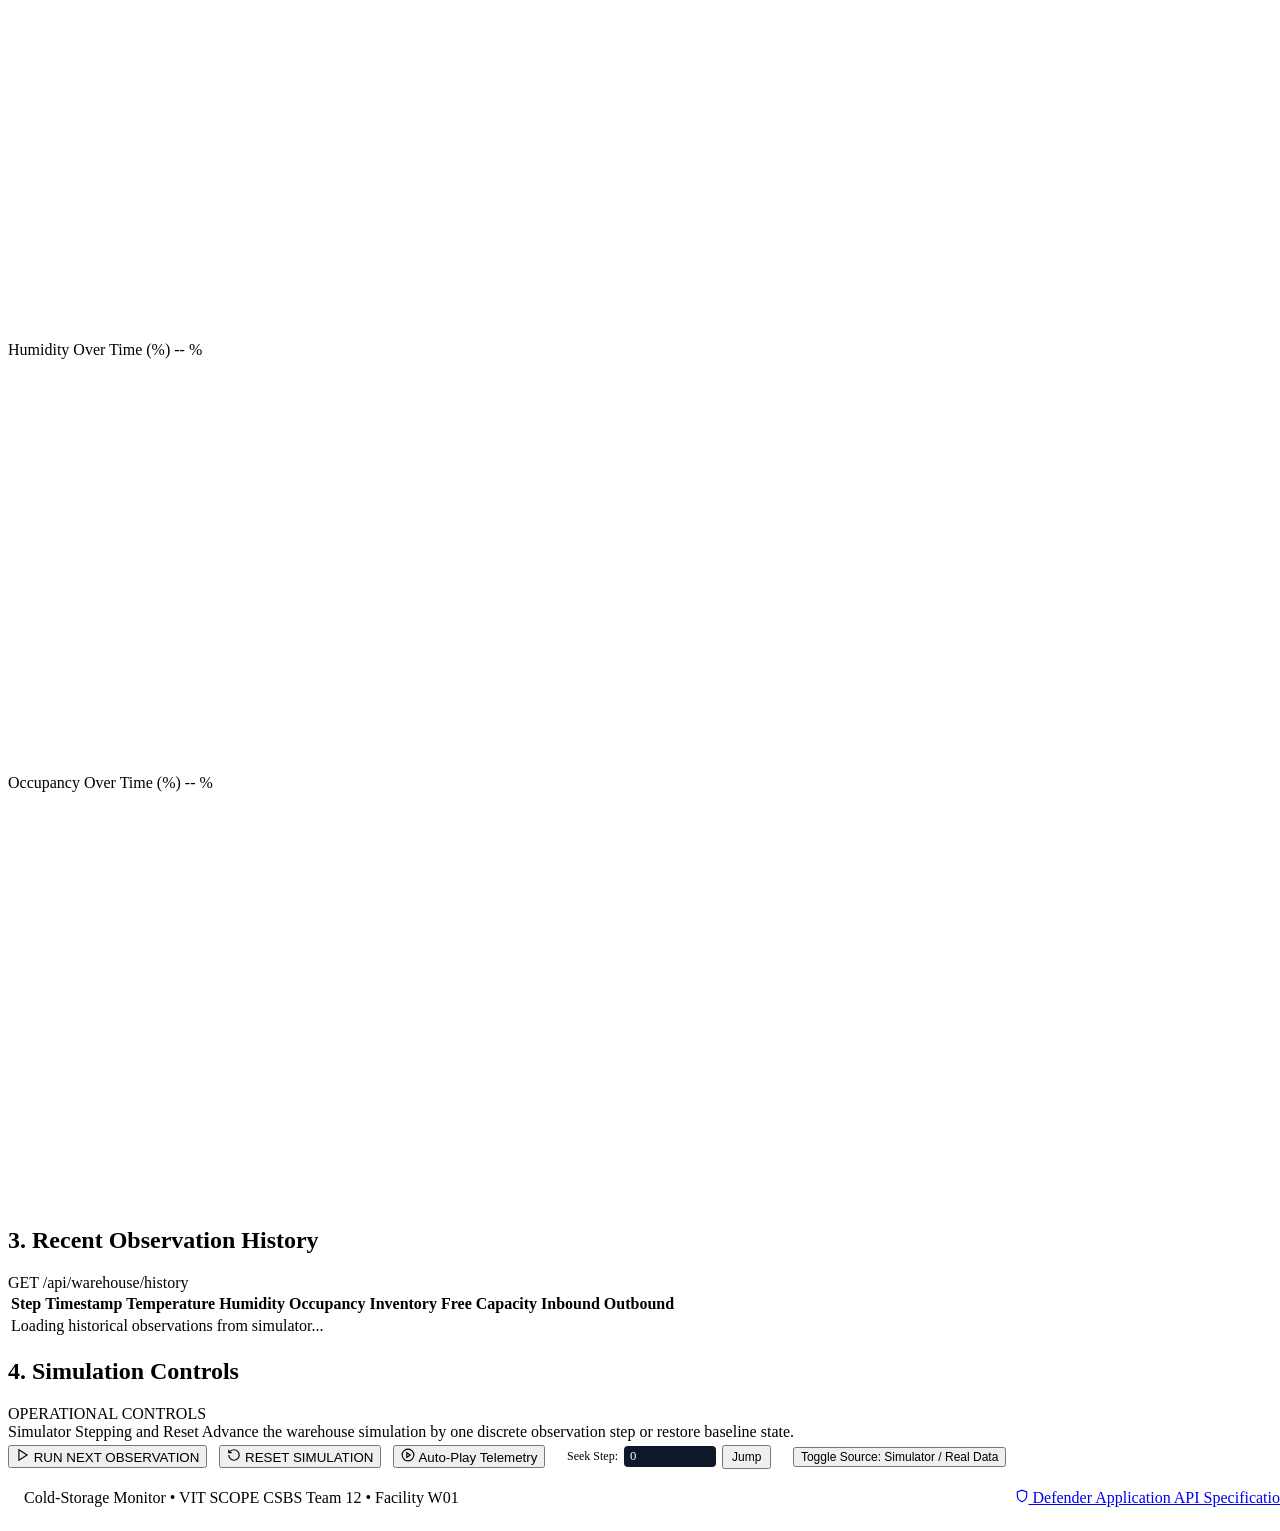
==== commit fa8f015c: "feat: Real Hohenheim dataset integration, three-portal architecture, and demo sandbox - Integrated U" ====
--- a/app/frontend/operations.html
+++ b/app/frontend/operations.html
@@ -5,6 +5,55 @@
   <meta name="viewport" content="width=device-width, initial-scale=1.0">
   <title>LIVE OPERATIONS & SENSOR MONITOR</title>
   <link rel="stylesheet" href="/css/operations.css">
+  <style>
+    .sensor-matrix-grid {
+      display: grid;
+      grid-template-columns: repeat(auto-fit, minmax(200px, 1fr));
+      gap: 0.75rem;
+      margin-top: 0.75rem;
+    }
+    .sensor-card {
+      background-color: rgba(255, 255, 255, 0.02);
+      border: 1px solid var(--border-color);
+      border-radius: 6px;
+      padding: 0.65rem 0.85rem;
+      display: flex;
+      flex-direction: column;
+      gap: 0.25rem;
+    }
+    .sensor-card.dropout {
+      border-color: rgba(239, 68, 68, 0.4);
+      background-color: rgba(239, 68, 68, 0.05);
+    }
+    .sensor-header {
+      display: flex;
+      justify-content: space-between;
+      align-items: center;
+      font-size: 0.8rem;
+      font-weight: 700;
+    }
+    .sensor-readings {
+      display: flex;
+      justify-content: space-between;
+      font-family: var(--font-mono);
+      font-size: 0.9rem;
+      font-weight: 600;
+    }
+    .playback-progress-bar {
+      width: 100%;
+      height: 4px;
+      background: rgba(255, 255, 255, 0.08);
+      border-radius: 2px;
+      margin-top: 0.5rem;
+      overflow: hidden;
+    }
+    .playback-progress-fill {
+      height: 100%;
+      width: 0%;
+      background: #0284c7;
+      transition: width 0.2s ease;
+    }
+  </style>
 </head>
 <body>
 
@@ -34,7 +83,7 @@
     <!-- Connection Warning Banner -->
     <div id="connection-banner" class="connection-banner hidden">
       <div>
-        <strong>Connection Warning:</strong> Unable to communicate with the warehouse simulator backend. Retrying in background...
+        <strong>Connection Warning:</strong> Unable to communicate with the warehouse backend. Retrying in background...
       </div>
       <button class="btn" onclick="refreshOperations()">Retry Now</button>
     </div>
@@ -43,9 +92,30 @@
     <div class="notice-banner">
       <div style="display: flex; align-items: center; gap: 0.75rem;">
         <svg width="18" height="18" viewBox="0 0 24 24" fill="none" stroke="currentColor" stroke-width="2"><circle cx="12" cy="12" r="10"/><line x1="12" y1="16" x2="12" y2="12"/><line x1="12" y1="8" x2="12.01" y2="8"/></svg>
-        <span><strong>Simulated Environment:</strong> Displaying raw operational telemetry and records generated by cold-storage facility <strong>W01</strong>.</span>
+        <span><strong>Operational Environment:</strong> Displaying raw operational telemetry and records generated by cold-storage facility <strong>W01</strong>.</span>
       </div>
       <span class="badge badge-normal">SIMULATED FACILITY</span>
+    </div>
+
+    <!-- Data Source Notice Banner & Progress Bar -->
+    <div id="source-notice-banner" class="notice-banner" style="display: flex; flex-direction: column; gap: 0.5rem; margin-top: 0.5rem;">
+      <div style="display: flex; align-items: center; justify-content: space-between; width: 100%; flex-wrap: wrap; gap: 0.75rem;">
+        <div style="display: flex; align-items: center; gap: 0.75rem;">
+          <svg width="18" height="18" viewBox="0 0 24 24" fill="none" stroke="currentColor" stroke-width="2"><circle cx="12" cy="12" r="10"/><line x1="12" y1="16" x2="12" y2="12"/><line x1="12" y1="8" x2="12.01" y2="8"/></svg>
+          <div>
+            <span id="source-description">
+              <strong>Recorded Dataset Playback:</strong> University of Hohenheim Cold-Storage Monitoring (9 DHT22 Sensors, 5s Sampling Interval, Zenodo 15130001, CC-BY-4.0).
+            </span>
+          </div>
+        </div>
+        <div style="display: flex; align-items: center; gap: 0.5rem;">
+          <span id="action-badge-container"></span>
+          <span id="source-badge" class="badge badge-normal">RECORDED PLAYBACK</span>
+        </div>
+      </div>
+      <div class="playback-progress-bar">
+        <div id="playback-fill" class="playback-progress-fill"></div>
+      </div>
     </div>
 
     <!-- SECTION 1: Current Observation -->
@@ -113,6 +183,26 @@
             <span class="obs-cell-label">Outbound Transfer</span>
             <span class="obs-cell-value" style="color: var(--telemetry-amber);"><span id="ops-current-outbound">--</span><span class="obs-cell-unit">t</span></span>
           </div>
+
+          <div class="obs-cell">
+            <span class="obs-cell-label">Spatial Delta (&Delta;T)</span>
+            <span class="obs-cell-value" style="color: var(--telemetry-amber);"><span id="ops-current-delta-t">--</span><span class="obs-cell-unit">&deg;C</span></span>
+          </div>
+
+          <div class="obs-cell">
+            <span class="obs-cell-label">Active Sensors</span>
+            <span class="obs-cell-value" style="color: var(--telemetry-emerald);"><span id="ops-current-active-sensors">-- / 9</span></span>
+          </div>
+
+          <div class="obs-cell">
+            <span class="obs-cell-label">Operational Event</span>
+            <span class="obs-cell-value" style="font-size: 0.85rem;"><span id="ops-current-action">None</span></span>
+          </div>
+
+          <div class="obs-cell">
+            <span class="obs-cell-label">Total Flow Delta</span>
+            <span class="obs-cell-value"><span id="ops-current-flow">--</span><span class="obs-cell-unit">t</span></span>
+          </div>
         </div>
       </div>
     </section>
@@ -124,6 +214,19 @@
           2. Sensor / Operational Metrics
         </h2>
         <span class="section-badge">TELEMETRY &amp; TRENDS</span>
+      </div>
+
+      <!-- Distributed Nine-Sensor Grid -->
+      <div id="sensor-matrix-card" class="panel-card" style="margin-bottom: 1rem;">
+        <div style="font-size: 0.9rem; font-weight: 700; color: #fff; margin-bottom: 0.35rem;">
+          Distributed DHT22 Multi-Sensor Spatial Array (Hohenheim Telemetry)
+        </div>
+        <div style="font-size: 0.75rem; color: var(--text-secondary); margin-bottom: 0.5rem;">
+          Real-time individual DHT22 telemetry readings across monitored spatial zones. Evaluates micro-environmental drift and door opening transients.
+        </div>
+        <div id="sensor-matrix" class="sensor-matrix-grid">
+          <div class="sensor-card"><span>Loading Sensor Array...</span></div>
+        </div>
       </div>
 
       <!-- Telemetry Detail Panels -->
@@ -311,20 +414,45 @@
           <span id="ops-control-status" class="controls-subtext">Advance the warehouse simulation by one discrete observation step or restore baseline state.</span>
         </div>
 
-        <div class="controls-group">
-          <button id="btn-ops-step" class="btn btn-primary">
+        <div class="controls-group" style="display: flex; flex-wrap: wrap; gap: 0.75rem; align-items: center;">
+          <button id="btn-ops-step" class="btn btn-primary" onclick="stepOperations()">
             <svg width="14" height="14" viewBox="0 0 24 24" fill="none" stroke="currentColor" stroke-width="2"><polygon points="5 3 19 12 5 21 5 3"></polygon></svg>
             RUN NEXT OBSERVATION
           </button>
-          <button id="btn-ops-reset" class="btn">
+          <button id="btn-ops-reset" class="btn" onclick="resetOperations()">
             <svg width="14" height="14" viewBox="0 0 24 24" fill="none" stroke="currentColor" stroke-width="2"><path d="M3 12a9 9 0 1 0 9-9 9.75 9.75 0 0 0-6.74 2.74L3 8"></path><path d="M3 3v5h5"></path></svg>
             RESET SIMULATION
           </button>
+          <button id="btn-ops-continuous" class="btn" onclick="toggleContinuous()">
+            <svg id="icon-continuous" width="14" height="14" viewBox="0 0 24 24" fill="none" stroke="currentColor" stroke-width="2"><circle cx="12" cy="12" r="10"/><polygon points="10 8 16 12 10 16 10 8"/></svg>
+            <span id="txt-continuous">Auto-Play Telemetry</span>
+          </button>
+          <div style="display: flex; align-items: center; gap: 0.35rem; background: var(--bg-main); padding: 0.25rem 0.6rem; border-radius: 6px; border: 1px solid var(--border-color);">
+            <label for="ops-seek-step" style="font-size: 0.75rem; color: var(--text-secondary);">Seek Step:</label>
+            <input type="number" id="ops-seek-step" min="0" max="156834" value="0" style="width: 80px; background: #0f172a; border: 1px solid var(--border-light); color: #fff; padding: 0.2rem 0.4rem; border-radius: 4px; font-family: var(--font-mono); font-size: 0.8rem;">
+            <button id="btn-ops-seek" class="btn" style="padding: 0.2rem 0.5rem; font-size: 0.75rem;" onclick="seekPlayback()">Jump</button>
+          </div>
+          <button id="btn-ops-toggle-mode" class="btn" onclick="toggleDataSourceMode()" style="font-size: 0.75rem;">
+            Toggle Source: Simulator / Real Data
+          </button>
         </div>
       </div>
     </section>
 
   </main>
+
+  <footer class="ops-footer">
+    <div style="display: flex; justify-content: space-between; align-items: center; width: 100%; flex-wrap: wrap; gap: 1rem; padding: 1rem;">
+      <div>Cold-Storage Monitor &bull; VIT SCOPE CSBS Team 12 &bull; Facility W01</div>
+      <div class="nav-links">
+        <a href="/" class="nav-link">
+          <svg width="14" height="14" viewBox="0 0 24 24" fill="none" stroke="currentColor" stroke-width="2"><path d="M12 22s8-4 8-10V5l-8-3-8 3v7c0 6 8 10 8 10z"/></svg>
+          Defender Application
+        </a>
+        <a href="/api/docs" target="_blank" class="nav-link">API Specification</a>
+      </div>
+    </div>
+  </footer>
 
   <script src="/js/operations.js"></script>
 </body>
